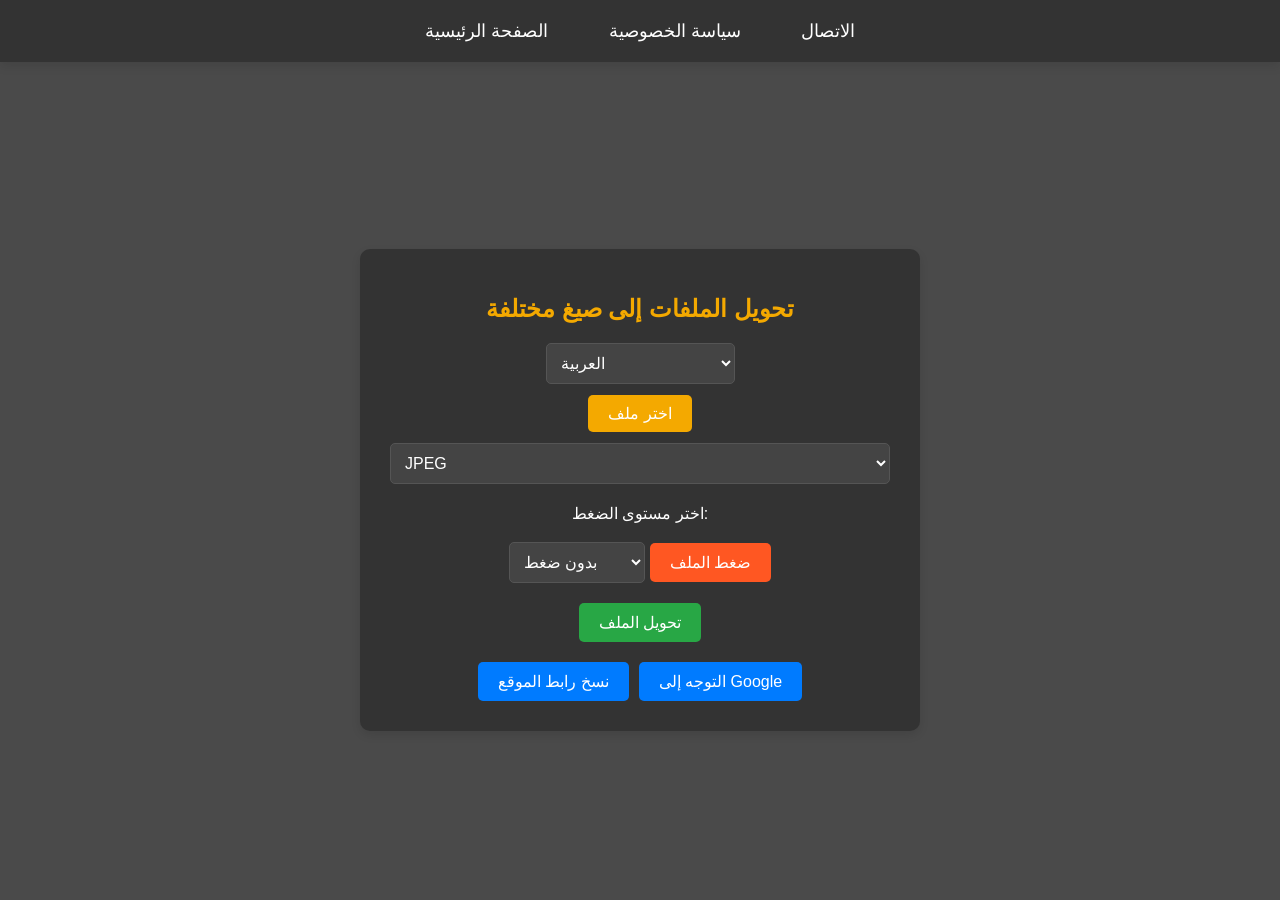
==== index.html @ ca08c943 "Update index.html Signed-off-by: Khalid Amer Odeh <Khalid.Amer.Adnan.Odeh123@gmail.com>" ====
<!DOCTYPE html>
<html lang="ar">
<head>
	<meta name="46c35f3eb920aef21b64c66914e1260b303b7996" content="46c35f3eb920aef21b64c66914e1260b303b7996" />

    <!-- Google tag (gtag.js) -->
<script async src="https://www.googletagmanager.com/gtag/js?id=G-VQ8JPV3XV1"></script>
<script>
  window.dataLayer = window.dataLayer || [];
  function gtag(){dataLayer.push(arguments);}
  gtag('js', new Date());

  gtag('config', 'G-VQ8JPV3XV1');
</script>
    

    <script async src="https://pagead2.googlesyndication.com/pagead/js/adsbygoogle.js?client=ca-pub-6589186597117246"
     crossorigin="anonymous"></script>
    
    <!-- Google Tag Manager -->
<script>(function(w,d,s,l,i){w[l]=w[l]||[];w[l].push({'gtm.start':
new Date().getTime(),event:'gtm.js'});var f=d.getElementsByTagName(s)[0],
j=d.createElement(s),dl=l!='dataLayer'?'&l='+l:'';j.async=true;j.src=
'https://www.googletagmanager.com/gtm.js?id='+i+dl;f.parentNode.insertBefore(j,f);
})(window,document,'script','dataLayer','GTM-K42LKKSN');</script>
<!-- End Google Tag Manager -->
    <meta charset="UTF-8">
    <meta name="viewport" content="width=device-width, initial-scale=1.0">
    <title>تحويل الملفات | File Converter</title>
    <style>
        /* أنماط CSS */
        body {
            font-family: Arial, sans-serif;
            background-color: #4a4a4a;
            color: #fff;
            margin: 0;
            padding: 0;
            display: flex;
            flex-direction: column;
            align-items: center;
            justify-content: center;
            min-height: 100vh;
        }
        header {
            background: #333;
            width: 100%;
            padding: 10px 0;
            text-align: center;
            box-shadow: 0 4px 10px rgba(0, 0, 0, 0.1);
            position: fixed;
            top: 0;
            left: 0;
            z-index: 1000;
        }
        header nav {
            display: flex;
            justify-content: center;
            gap: 20px;
        }
        header nav a {
            color: #fff;
            text-decoration: none;
            font-size: 18px;
            padding: 10px 20px;
            border-radius: 5px;
            transition: background 0.3s;
        }
        header nav a:hover {
            background: rgba(255, 255, 255, 0.1);
        }
        .container {
            background: #333;
            padding: 30px;
            border-radius: 10px;
            box-shadow: 0 4px 10px rgba(0, 0, 0, 0.1);
            text-align: center;
            max-width: 500px;
            width: 100%;
            margin-top: 80px;
            color: #fff;
        }
        h1 {
            font-size: 24px;
            margin-bottom: 20px;
            color: #F4A900;
        }
        .language-select {
            margin-bottom: 20px;
        }
        .language-select select {
            padding: 10px;
            font-size: 16px;
            border: 1px solid #555;
            border-radius: 5px;
            background-color: #444;
            color: #fff;
        }
        .upload-section {
            margin-bottom: 20px;
        }
        .upload-section input[type="file"] {
            display: none;
        }
        .upload-section label {
            background: #F4A900;
            color: #fff;
            padding: 10px 20px;
            border-radius: 5px;
            cursor: pointer;
            font-size: 16px;
        }
        .format-select {
            margin-bottom: 20px;
        }
        .format-select select {
            padding: 10px;
            font-size: 16px;
            border: 1px solid #555;
            border-radius: 5px;
            width: 100%;
            background-color: #444;
            color: #fff;
        }
        .compress-section {
            margin-bottom: 20px;
        }
        .compress-section label {
            display: block;
            margin-bottom: 10px;
            font-size: 16px;
        }
        .compress-section select {
            padding: 10px;
            font-size: 16px;
            border: 1px solid #555;
            border-radius: 5px;
            background-color: #444;
            color: #fff;
        }
        .convert-btn {
            background: #28a745;
            color: #fff;
            padding: 10px 20px;
            border: none;
            border-radius: 5px;
            cursor: pointer;
            font-size: 16px;
        }
        .convert-btn:hover {
            background: #218838;
        }
        .compress-btn {
            background: #ff5722;
            color: #fff;
            padding: 10px 20px;
            border: none;
            border-radius: 5px;
            cursor: pointer;
            font-size: 16px;
            margin-top: 10px;
        }
        .compress-btn:hover {
            background: #e64a19;
        }
        #downloadLink {
            display: none;
            margin-top: 20px;
            color: #F4A900;
            text-decoration: none;
            font-size: 18px;
        }
        #previewImage {
            max-width: 100%;
            margin-top: 20px;
            border-radius: 5px;
            display: none;
        }
        #previewVideo {
            max-width: 100%;
            margin-top: 20px;
            border-radius: 5px;
            display: none;
        }
        .file-size {
            margin-top: 10px;
            font-size: 14px;
            color: #F4A900;
        }
        .page-content {
            display: none;
        }
        .page-content.active {
            display: block;
        }
        a {
            color: #F4A900;
        }
        .upload-success {
            display: none;
            margin-top: 10px;
            color: #28a745;
            font-size: 14px;
        }
        .action-buttons {
            margin-top: 20px;
            display: flex;
            gap: 10px;
            justify-content: center;
        }
        .action-buttons button {
            background: #007bff;
            color: #fff;
            padding: 10px 20px;
            border: none;
            border-radius: 5px;
            cursor: pointer;
            font-size: 16px;
        }
        .action-buttons button:hover {
            background: #0056b3;
        }
        /* إخفاء العنصر المخفي */
        #hiddenInput {
            position: absolute;
            left: -9999px;
        }
    </style>
</head>
<body>
    <!-- Google Tag Manager (noscript) -->
<noscript><iframe src="https://www.googletagmanager.com/ns.html?id=GTM-K42LKKSN"
height="0" width="0" style="display:none;visibility:hidden"></iframe></noscript>
<!-- End Google Tag Manager (noscript) -->
    <header>
        <nav>
            <a href="#" onclick="showPage('home')" id="homeLink">الصفحة الرئيسية</a>
            <a href="#" onclick="showPage('privacy')" id="privacyLink">سياسة الخصوصية</a>
            <a href="#" onclick="showPage('contact')" id="contactLink">الاتصال</a>
        </nav>
    </header>

    <!-- الصفحة الرئيسية -->
    <div id="home" class="container page-content active">
        <h1 id="title">تحويل الملفات إلى صيغ مختلفة</h1>
        <div class="language-select">
            <select id="languageSelect" onchange="changeLanguage()">
                <option value="ar">العربية</option>
                <option value="en">English</option>
                <option value="zh">中文 (الصينية)</option>
                <option value="hi">हिन्दी (الهندية)</option>
                <option value="es">Español (الإسبانية)</option>
                <option value="fr">Français (الفرنسية)</option>
                <option value="ru">Русский (الروسية)</option>
                <option value="pt">Português (البرتغالية)</option>
                <option value="de">Deutsch (الألمانية)</option>
                <option value="ja">日本語 (اليابانية)</option>
                <option value="ko">한국어 (الكورية)</option>
                <option value="it">Italiano (الإيطالية)</option>
            </select>
        </div>
        <div class="upload-section">
            <input type="file" id="fileInput" accept="image/*,video/*">
            <label for="fileInput" id="uploadLabel">اختر ملف</label>
        </div>
        <div class="format-select">
            <select id="formatSelect">
                <option value="jpeg">JPEG</option>
                <option value="png">PNG</option>
                <option value="webp">WebP</option>
                <option value="gif">GIF</option>
                <option value="bmp">BMP</option>
                <option value="tiff">TIFF</option>
                <option value="svg">SVG</option>
                <option value="ico">ICO</option>
                <option value="heic">HEIC</option>
                <option value="avif">AVIF</option>
                <option value="mp4" class="video-format">MP4</option>
                <option value="avi" class="video-format">AVI</option>
                <option value="mov" class="video-format">MOV</option>
                <option value="mkv" class="video-format">MKV</option>
                <option value="webm" class="video-format">WebM</option>
            </select>
        </div>
        <div class="compress-section">
            <label for="compressLevel" id="compressLabel">اختر مستوى الضغط:</label>
            <select id="compressLevel">
                <option value="1.0">بدون ضغط</option>
                <option value="0.8">ضغط منخفض</option>
                <option value="0.6">ضغط متوسط</option>
                <option value="0.4">ضغط عالي</option>
            </select>
            <button class="compress-btn" onclick="compressFile()" id="compressBtn">ضغط الملف</button>
        </div>
        <button class="convert-btn" onclick="convertFile()" id="convertBtn">تحويل الملف</button>
        <div id="uploadSuccess" class="upload-success">تم تحميل الملف بنجاح!</div>
        <div id="fileSizeBefore" class="file-size"></div>
        <div id="fileSizeAfter" class="file-size"></div>
        <a id="downloadLink">تحميل الملف المحول</a>
        <img id="previewImage" src="" alt="الملف المحول" style="display: none;">
        <video id="previewVideo" controls style="display: none;"></video>

        <!-- الزرين الجديدين -->
        <div class="action-buttons">
            <button onclick="copyLink()" id="copyLinkBtn">نسخ رابط الموقع</button>
            <button onclick="redirectToGoogle()" id="redirectToGoogleBtn">التوجه إلى Google</button>
        </div>

        <!-- العنصر المخفي لنسخ الرابط -->
        <input type="text" id="hiddenInput" value="https://khalidamerodeh.github.io/ConvertFile/#">
    </div>

    <!-- صفحة سياسة الخصوصية -->
    <div id="privacy" class="container page-content">
        <h1 id="privacyTitle">سياسة الخصوصية</h1>
        <p id="privacyText">
            نحن نحترم خصوصيتك. لا نقوم بتخزين أو مشاركة أي بيانات شخصية. حتى إذا سمحت بالوصول إلى معرض الملفات، فإننا لا نجمع أو نخزن أي معلومات.
        </p>
    </div>

    <!-- صفحة الاتصال -->
    <div id="contact" class="container page-content">
        <h1 id="contactTitle">الاتصال</h1>
        <p id="contactText">يمكنك التواصل معنا عبر البريد الإلكتروني: <a href="mailto:khalid.amer.odeh1@gmail.com" style="color: #F4A900;">khalid.amer.odeh1@gmail.com</a></p>
    </div>

    <!-- تضمين مكتبة FFmpeg.js -->
    <script src="https://unpkg.com/@ffmpeg/ffmpeg@0.11.0/dist/ffmpeg.min.js"></script>
    <script>
        // تهيئة FFmpeg
        const { createFFmpeg } = FFmpeg;
        const ffmpeg = createFFmpeg({ log: true });

        // الترجمات متعددة اللغات
        const translations = {
            ar: {
                title: "تحويل الملفات إلى صيغ مختلفة",
                uploadLabel: "اختر ملف",
                convertBtn: "تحويل الملف",
                compressBtn: "ضغط الملف",
                downloadLink: "تحميل الملف المحول",
                alertMessage: "الرجاء اختيار ملف أولاً.",
                homeLink: "الصفحة الرئيسية",
                privacyLink: "سياسة الخصوصية",
                contactLink: "الاتصال",
                privacyTitle: "سياسة الخصوصية",
                privacyText: "نحن نحترم خصوصيتك. لا نقوم بتخزين أو مشاركة أي بيانات شخصية. حتى إذا سمحت بالوصول إلى معرض الملفات، فإننا لا نجمع أو نخزن أي معلومات.",
                contactTitle: "الاتصال",
                contactText: "يمكنك التواصل معنا عبر البريد الإلكتروني: <a href='mailto:khalid.amer.odeh1@gmail.com' style='color: #F4A900;'>khalid.amer.odeh1@gmail.com</a>",
                uploadSuccess: "تم تحميل الملف بنجاح!",
                compressLabel: "اختر مستوى الضغط:",
                compressLevels: {
                    noCompression: "بدون ضغط",
                    low: "ضغط منخفض",
                    medium: "ضغط متوسط",
                    high: "ضغط عالي"
                },
                fileSizeBefore: "حجم الملف قبل الضغط: ",
                fileSizeAfter: "حجم الملف بعد الضغط: ",
                copyLinkBtn: "نسخ رابط الموقع",
                redirectToGoogleBtn: "التوجه إلى Google",
                copyLinkMessage: "تم نسخ الرابط بنجاح!",
                redirectToGoogleMessage: "يرجى نسخ رابط الموقع أولاً للتوجه إلى Google."
            },
            en: {
                title: "Convert Files to Different Formats",
                uploadLabel: "Choose File",
                convertBtn: "Convert File",
                compressBtn: "Compress File",
                downloadLink: "Download Converted File",
                alertMessage: "Please select a file first.",
                homeLink: "Home",
                privacyLink: "Privacy Policy",
                contactLink: "Contact",
                privacyTitle: "Privacy Policy",
                privacyText: "We respect your privacy. We do not store or share any personal data. Even if you grant access to the file gallery, we do not collect or store any information.",
                contactTitle: "Contact",
                contactText: "You can contact us via email: <a href='mailto:khalid.amer.odeh1@gmail.com' style='color: #F4A900;'>khalid.amer.odeh1@gmail.com</a>",
                uploadSuccess: "File uploaded successfully!",
                compressLabel: "Choose compression level:",
                compressLevels: {
                    noCompression: "No Compression",
                    low: "Low Compression",
                    medium: "Medium Compression",
                    high: "High Compression"
                },
                fileSizeBefore: "File size before compression: ",
                fileSizeAfter: "File size after compression: ",
                copyLinkBtn: "Copy Site Link",
                redirectToGoogleBtn: "Go to Google",
                copyLinkMessage: "Link copied successfully!",
                redirectToGoogleMessage: "Please copy the site link first to go to Google."
            },
            zh: {
                title: "将文件转换为不同格式",
                uploadLabel: "选择文件",
                convertBtn: "转换文件",
                compressBtn: "压缩文件",
                downloadLink: "下载转换后的文件",
                alertMessage: "请先选择一个文件。",
                homeLink: "首页",
                privacyLink: "隐私政策",
                contactLink: "联系我们",
                privacyTitle: "隐私政策",
                privacyText: "我们尊重您的隐私。我们不存储或共享任何个人数据。即使您允许访问文件库，我们也不会收集或存储任何信息。",
                contactTitle: "联系我们",
                contactText: "您可以通过电子邮件联系我们：<a href='mailto:khalid.amer.odeh1@gmail.com' style='color: #F4A900;'>khalid.amer.odeh1@gmail.com</a>",
                uploadSuccess: "文件上传成功！",
                compressLabel: "选择压缩级别：",
                compressLevels: {
                    noCompression: "无压缩",
                    low: "低压缩",
                    medium: "中压缩",
                    high: "高压缩"
                },
                fileSizeBefore: "压缩前的文件大小: ",
                fileSizeAfter: "压缩后的文件大小: ",
                copyLinkBtn: "复制网站链接",
                redirectToGoogleBtn: "前往 Google",
                copyLinkMessage: "链接复制成功！",
                redirectToGoogleMessage: "请先复制网站链接以前往 Google。"
            },
            hi: {
                title: "फ़ाइलों को विभिन्न प्रारूपों में बदलें",
                uploadLabel: "फ़ाइल चुनें",
                convertBtn: "फ़ाइल बदलें",
                compressBtn: "फ़ाइल संपीड़ित करें",
                downloadLink: "परिवर्तित फ़ाइल डाउनलोड करें",
                alertMessage: "कृपया पहले एक फ़ाइल चुनें।",
                homeLink: "होम",
                privacyLink: "गोपनीयता नीति",
                contactLink: "संपर्क करें",
                privacyTitle: "गोपनीयता नीति",
                privacyText: "हम आपकी गोपनीयता का सम्मान करते हैं। हम कोई व्यक्तिगत डेटा संग्रहीत या साझा नहीं करते हैं। यहां तक कि यदि आप फ़ाइल गैलरी तक पहुंच की अनुमति देते हैं, तो हम कोई जानकारी एकत्र या संग्रहीत नहीं करते हैं।",
                contactTitle: "संपर्क करें",
                contactText: "आप हमें ईमेल के माध्यम से संपर्क कर सकते हैं: <a href='mailto:khalid.amer.odeh1@gmail.com' style='color: #F4A900;'>khalid.amer.odeh1@gmail.com</a>",
                uploadSuccess: "फ़ाइल सफलतापूर्वक अपलोड की गई!",
                compressLabel: "संपीड़न स्तर चुनें:",
                compressLevels: {
                    noCompression: "बिना संपीड़न",
                    low: "कम संपीड़न",
                    medium: "मध्यम संपीड़न",
                    high: "उच्च संपीड़न"
                },
                fileSizeBefore: "संपीड़न से पहले फ़ाइल का आकार: ",
                fileSizeAfter: "संपीड़न के बाद फ़ाइल का आकार: ",
                copyLinkBtn: "साइट लिंक कॉपी करें",
                redirectToGoogleBtn: "Google पर जाएं",
                copyLinkMessage: "लिंक सफलतापूर्वक कॉपी किया गया!",
                redirectToGoogleMessage: "Google पर जाने के लिए कृपया पहले साइट लिंक कॉपी करें।"
            },
            es: {
                title: "Convertir archivos a diferentes formatos",
                uploadLabel: "Elegir archivo",
                convertBtn: "Convertir archivo",
                compressBtn: "Comprimir archivo",
                downloadLink: "Descargar archivo convertido",
                alertMessage: "Por favor, seleccione un archivo primero.",
                homeLink: "Inicio",
                privacyLink: "Política de privacidad",
                contactLink: "Contacto",
                privacyTitle: "Política de privacidad",
                privacyText: "Respetamos su privacidad. No almacenamos ni compartimos ningún dato personal. Incluso si permite el acceso a la galería de archivos, no recopilamos ni almacenamos ninguna información.",
                contactTitle: "Contacto",
                contactText: "Puede contactarnos por correo electrónico: <a href='mailto:khalid.amer.odeh1@gmail.com' style='color: #F4A900;'>khalid.amer.odeh1@gmail.com</a>",
                uploadSuccess: "¡Archivo subido con éxito!",
                compressLabel: "Elegir nivel de compresión:",
                compressLevels: {
                    noCompression: "Sin compresión",
                    low: "Compresión baja",
                    medium: "Compresión media",
                    high: "Compresión alta"
                },
                fileSizeBefore: "Tamaño del archivo antes de la compresión: ",
                fileSizeAfter: "Tamaño del archivo después de la compresión: ",
                copyLinkBtn: "Copiar enlace del sitio",
                redirectToGoogleBtn: "Ir a Google",
                copyLinkMessage: "¡Enlace copiado con éxito!",
                redirectToGoogleMessage: "Por favor, copie el enlace del sitio primero para ir a Google."
            },
            fr: {
                title: "Convertir des fichiers en différents formats",
                uploadLabel: "Choisir un fichier",
                convertBtn: "Convertir le fichier",
                compressBtn: "Compresser le fichier",
                downloadLink: "Télécharger le fichier converti",
                alertMessage: "Veuillez d'abord sélectionner un fichier.",
                homeLink: "Accueil",
                privacyLink: "Politique de confidentialité",
                contactLink: "Contact",
                privacyTitle: "Politique de confidentialité",
                privacyText: "Nous respectons votre vie privée. Nous ne stockons ni ne partageons aucune donnée personnelle. Même si vous autorisez l'accès à la galerie de fichiers, nous ne collectons ni ne stockons aucune information.",
                contactTitle: "Contact",
                contactText: "Vous pouvez nous contacter par e-mail : <a href='mailto:khalid.amer.odeh1@gmail.com' style='color: #F4A900;'>khalid.amer.odeh1@gmail.com</a>",
                uploadSuccess: "Fichier téléchargé avec succès !",
                compressLabel: "Choisir le niveau de compression :",
                compressLevels: {
                    noCompression: "Sans compression",
                    low: "Compression faible",
                    medium: "Compression moyenne",
                    high: "Compression élevée"
                },
                fileSizeBefore: "Taille du fichier avant compression: ",
                fileSizeAfter: "Taille du fichier après compression: ",
                copyLinkBtn: "Copier le lien du site",
                redirectToGoogleBtn: "Aller à Google",
                copyLinkMessage: "Lien copié avec succès !",
                redirectToGoogleMessage: "Veuillez d'abord copier le lien du site pour aller à Google."
            },
            ru: {
                title: "Конвертировать файлы в разные форматы",
                uploadLabel: "Выбрать файл",
                convertBtn: "Конвертировать файл",
                compressBtn: "Сжать файл",
                downloadLink: "Скачать конвертированный файл",
                alertMessage: "Пожалуйста, сначала выберите файл.",
                homeLink: "Главная",
                privacyLink: "Политика конфиденциальности",
                contactLink: "Контакты",
                privacyTitle: "Политика конфиденциальности",
                privacyText: "Мы уважаем вашу конфиденциальность. Мы не храним и не передаем личные данные. Даже если вы разрешите доступ к галерее файлов, мы не собираем и не храним никакой информации.",
                contactTitle: "Контакты",
                contactText: "Вы можете связаться с нами по электронной почте: <a href='mailto:khalid.amer.odeh1@gmail.com' style='color: #F4A900;'>khalid.amer.odeh1@gmail.com</a>",
                uploadSuccess: "Файл успешно загружен!",
                compressLabel: "Выберите уровень сжатия:",
                compressLevels: {
                    noCompression: "Без сжатия",
                    low: "Низкое сжатие",
                    medium: "Среднее сжатие",
                    high: "Высокое сжатие"
                },
                fileSizeBefore: "Размер файла до сжатия: ",
                fileSizeAfter: "Размер файла после сжатия: ",
                copyLinkBtn: "Скопировать ссылку на сайт",
                redirectToGoogleBtn: "Перейти в Google",
                copyLinkMessage: "Ссылка успешно скопирована!",
                redirectToGoogleMessage: "Пожалуйста, сначала скопируйте ссылку на сайт, чтобы перейти в Google."
            },
            pt: {
                title: "Converter arquivos para diferentes formatos",
                uploadLabel: "Escolher arquivo",
                convertBtn: "Converter arquivo",
                compressBtn: "Comprimir arquivo",
                downloadLink: "Baixar arquivo convertido",
                alertMessage: "Por favor, selecione um arquivo primeiro.",
                homeLink: "Início",
                privacyLink: "Política de Privacidade",
                contactLink: "Contato",
                privacyTitle: "Política de Privacidade",
                privacyText: "Respeitamos sua privacidade. Não armazenamos nem compartilhamos dados pessoais. Mesmo que você permita o acesso à galeria de arquivos, não coletamos nem armazenamos nenhuma informação.",
                contactTitle: "Contato",
                contactText: "Você pode nos contatar por e-mail: <a href='mailto:khalid.amer.odeh1@gmail.com' style='color: #F4A900;'>khalid.amer.odeh1@gmail.com</a>",
                uploadSuccess: "Arquivo enviado com sucesso!",
                compressLabel: "Escolher nível de compressão:",
                compressLevels: {
                    noCompression: "Sem compressão",
                    low: "Baixa compressão",
                    medium: "Média compressão",
                    high: "Alta compressão"
                },
                fileSizeBefore: "Tamanho do arquivo antes da compressão: ",
                fileSizeAfter: "Tamanho do arquivo após a compressão: ",
                copyLinkBtn: "Copiar link do site",
                redirectToGoogleBtn: "Ir para o Google",
                copyLinkMessage: "Link copiado com sucesso!",
                redirectToGoogleMessage: "Por favor, copie o link do site primeiro para ir ao Google."
            },
            de: {
                title: "Dateien in verschiedene Formate konvertieren",
                uploadLabel: "Datei auswählen",
                convertBtn: "Datei konvertieren",
                compressBtn: "Datei komprimieren",
                downloadLink: "Konvertierte Datei herunterladen",
                alertMessage: "Bitte wählen Sie zuerst eine Datei aus.",
                homeLink: "Startseite",
                privacyLink: "Datenschutzrichtlinie",
                contactLink: "Kontakt",
                privacyTitle: "Datenschutzrichtlinie",
                privacyText: "Wir respektieren Ihre Privatsphäre. Wir speichern oder teilen keine persönlichen Daten. Selbst wenn Sie den Zugriff auf die Dateigalerie erlauben, sammeln oder speichern wir keine Informationen.",
                contactTitle: "Kontakt",
                contactText: "Sie können uns per E-Mail kontaktieren: <a href='mailto:khalid.amer.odeh1@gmail.com' style='color: #F4A900;'>khalid.amer.odeh1@gmail.com</a>",
                uploadSuccess: "Datei erfolgreich hochgeladen!",
                compressLabel: "Komprimierungsstufe wählen:",
                compressLevels: {
                    noCompression: "Keine Komprimierung",
                    low: "Geringe Komprimierung",
                    medium: "Mittlere Komprimierung",
                    high: "Hohe Komprimierung"
                },
                fileSizeBefore: "Dateigröße vor der Komprimierung: ",
                fileSizeAfter: "Dateigröße nach der Komprimierung: ",
                copyLinkBtn: "Link zur Website kopieren",
                redirectToGoogleBtn: "Zu Google gehen",
                copyLinkMessage: "Link erfolgreich kopiert!",
                redirectToGoogleMessage: "Bitte kopieren Sie zuerst den Link zur Website, um zu Google zu gehen."
            },
            ja: {
                title: "ファイルを異なる形式に変換",
                uploadLabel: "ファイルを選択",
                convertBtn: "ファイルを変換",
                compressBtn: "ファイルを圧縮",
                downloadLink: "変換されたファイルをダウンロード",
                alertMessage: "最初にファイルを選択してください。",
                homeLink: "ホーム",
                privacyLink: "プライバシーポリシー",
                contactLink: "お問い合わせ",
                privacyTitle: "プライバシーポリシー",
                privacyText: "私たちはあなたのプライバシーを尊重します。個人データを保存または共有することはありません。ファイルギャラリーへのアクセスを許可しても、情報を収集または保存することはありません。",
                contactTitle: "お問い合わせ",
                contactText: "メールでお問い合わせください: <a href='mailto:khalid.amer.odeh1@gmail.com' style='color: #F4A900;'>khalid.amer.odeh1@gmail.com</a>",
                uploadSuccess: "ファイルが正常にアップロードされました！",
                compressLabel: "圧縮レベルを選択:",
                compressLevels: {
                    noCompression: "圧縮なし",
                    low: "低圧縮",
                    medium: "中圧縮",
                    high: "高圧縮"
                },
                fileSizeBefore: "圧縮前のファイルサイズ: ",
                fileSizeAfter: "圧縮後のファイルサイズ: ",
                copyLinkBtn: "サイトリンクをコピー",
                redirectToGoogleBtn: "Googleに移動",
                copyLinkMessage: "リンクが正常にコピーされました！",
                redirectToGoogleMessage: "Googleに移動するには、まずサイトリンクをコピーしてください。"
            },
            ko: {
                title: "파일을 다른 형식으로 변환",
                uploadLabel: "파일 선택",
                convertBtn: "파일 변환",
                compressBtn: "파일 압축",
                downloadLink: "변환된 파일 다운로드",
                alertMessage: "먼저 파일을 선택하세요.",
                homeLink: "홈",
                privacyLink: "개인정보 보호정책",
                contactLink: "연락처",
                privacyTitle: "개인정보 보호정책",
                privacyText: "우리는 귀하의 개인정보를 존중합니다. 개인 데이터를 저장하거나 공유하지 않습니다. 파일 갤러리에 대한 액세스를 허용하더라도 정보를 수집하거나 저장하지 않습니다.",
                contactTitle: "연락처",
                contactText: "이메일로 문의하실 수 있습니다: <a href='mailto:khalid.amer.odeh1@gmail.com' style='color: #F4A900;'>khalid.amer.odeh1@gmail.com</a>",
                uploadSuccess: "파일이 성공적으로 업로드되었습니다!",
                compressLabel: "압축 수준 선택:",
                compressLevels: {
                    noCompression: "압축 없음",
                    low: "낮은 압축",
                    medium: "중간 압축",
                    high: "높은 압축"
                },
                fileSizeBefore: "압축 전 파일 크기: ",
                fileSizeAfter: "압축 후 파일 크기: ",
                copyLinkBtn: "사이트 링크 복사",
                redirectToGoogleBtn: "Google로 이동",
                copyLinkMessage: "링크가 성공적으로 복사되었습니다!",
                redirectToGoogleMessage: "Google로 이동하려면 먼저 사이트 링크를 복사하세요."
            },
            it: {
                title: "Converti file in diversi formati",
                uploadLabel: "Scegli file",
                convertBtn: "Converti file",
                compressBtn: "Comprimi file",
                downloadLink: "Scarica file convertito",
                alertMessage: "Seleziona prima un file.",
                homeLink: "Home",
                privacyLink: "Politica sulla privacy",
                contactLink: "Contatto",
                privacyTitle: "Politica sulla privacy",
                privacyText: "Rispettiamo la tua privacy. Non memorizziamo o condividiamo dati personali. Anche se concedi l'accesso alla galleria di file, non raccogliamo né memorizziamo alcuna informazione.",
                contactTitle: "Contatto",
                contactText: "Puoi contattarci via email: <a href='mailto:khalid.amer.odeh1@gmail.com' style='color: #F4A900;'>khalid.amer.odeh1@gmail.com</a>",
                uploadSuccess: "File caricato con successo!",
                compressLabel: "Scegli il livello di compressione:",
                compressLevels: {
                    noCompression: "Nessuna compressione",
                    low: "Bassa compressione",
                    medium: "Media compressione",
                    high: "Alta compressione"
                },
                fileSizeBefore: "Dimensione del file prima della compressione: ",
                fileSizeAfter: "Dimensione del file dopo la compressione: ",
                copyLinkBtn: "Copia link del sito",
                redirectToGoogleBtn: "Vai a Google",
                copyLinkMessage: "Link copiato con successo!",
                redirectToGoogleMessage: "Per favore, copia prima il link del sito per andare a Google."
            }
        };

        // تغيير اللغة
        function changeLanguage() {
            const lang = document.getElementById('languageSelect').value;
            const trans = translations[lang];

            // تحديث النصوص في الصفحة الرئيسية
            document.getElementById('title').textContent = trans.title;
            document.getElementById('uploadLabel').textContent = trans.uploadLabel;
            document.getElementById('convertBtn').textContent = trans.convertBtn;
            document.getElementById('compressBtn').textContent = trans.compressBtn;
            document.getElementById('downloadLink').textContent = trans.downloadLink;
            document.getElementById('compressLabel').textContent = trans.compressLabel;

            // تحديث نصوص مستويات الضغط
            const compressLevelSelect = document.getElementById('compressLevel');
            compressLevelSelect.options[0].text = trans.compressLevels.noCompression;
            compressLevelSelect.options[1].text = trans.compressLevels.low;
            compressLevelSelect.options[2].text = trans.compressLevels.medium;
            compressLevelSelect.options[3].text = trans.compressLevels.high;

            // تحديث نصوص الأزرار
            document.getElementById('homeLink').textContent = trans.homeLink;
            document.getElementById('privacyLink').textContent = trans.privacyLink;
            document.getElementById('contactLink').textContent = trans.contactLink;

            // تحديث نصوص صفحة سياسة الخصوصية
            document.getElementById('privacyTitle').textContent = trans.privacyTitle;
            document.getElementById('privacyText').innerHTML = trans.privacyText;

            // تحديث نصوص صفحة الاتصال
            document.getElementById('contactTitle').textContent = trans.contactTitle;
            document.getElementById('contactText').innerHTML = trans.contactText;

            // تحديث رسالة نجاح التحميل
            document.getElementById('uploadSuccess').textContent = trans.uploadSuccess;

            // تحديث نصوص الزرين الجديدين
            document.getElementById('copyLinkBtn').textContent = trans.copyLinkBtn;
            document.getElementById('redirectToGoogleBtn').textContent = trans.redirectToGoogleBtn;
        }

        // دالة نسخ الرابط باستخدام العنصر المخفي
        function copyLink() {
            const hiddenInput = document.getElementById('hiddenInput');
            hiddenInput.select(); // تحديد النص في العنصر المخفي
            document.execCommand('copy'); // نسخ النص إلى الحافظة

            // إظهار رسالة نجاح
            const lang = document.getElementById('languageSelect').value;
            alert(translations[lang].copyLinkMessage);
        }

        // دالة التوجه إلى Google
        function redirectToGoogle() {
            const lang = document.getElementById('languageSelect').value;
            alert(translations[lang].redirectToGoogleMessage);
            window.open("https://www.google.com", "_blank");
        }

        // إظهار الصفحة المحددة
        function showPage(pageId) {
            const pages = document.querySelectorAll('.page-content');
            pages.forEach(page => page.classList.remove('active'));
            document.getElementById(pageId).classList.add('active');
        }

        // الكشف عن لغة المتصفح وتغيير اللغة تلقائيًا
        function detectUserLanguage() {
            const userLang = navigator.language || navigator.userLanguage;
            const langMap = {
                'ar': 'ar', // العربية
                'en': 'en', // الإنجليزية
                'zh': 'zh', // الصينية
                'hi': 'hi', // الهندية
                'es': 'es', // الإسبانية
                'fr': 'fr', // الفرنسية
                'ru': 'ru', // الروسية
                'pt': 'pt', // البرتغالية
                'de': 'de', // الألمانية
                'ja': 'ja', // اليابانية
                'ko': 'ko', // الكورية
                'it': 'it'  // الإيطالية
            };

            const langCode = userLang.split('-')[0]; // الحصول على الجزء الأول من اللغة (مثل 'en' من 'en-US')
            const selectedLang = langMap[langCode] || 'en'; // إذا لم يتم العثور على اللغة، استخدم الإنجليزية كافتراضي

            document.getElementById('languageSelect').value = selectedLang;
            changeLanguage(); // تغيير اللغة تلقائيًا
        }

        // استدعاء الدالة عند تحميل الصفحة
        window.onload = function () {
            detectUserLanguage(); // الكشف عن لغة المتصفح
        };

        // التعامل مع اختيار الملف
        document.getElementById('fileInput').addEventListener('change', function () {
            const file = this.files[0];
            if (file) {
                const fileSizeBefore = document.getElementById('fileSizeBefore');
                const lang = document.getElementById('languageSelect').value;
                const trans = translations[lang];
                fileSizeBefore.textContent = trans.fileSizeBefore + `${(file.size / 1024).toFixed(2)} KB`;
                document.getElementById('uploadSuccess').style.display = 'block';

                // تحديث صيغ الملفات بناءً على نوع الملف المختار
                const formatSelect = document.getElementById('formatSelect');
                const imageFormats = Array.from(formatSelect.options).filter(opt => !opt.classList.contains('video-format'));
                const videoFormats = Array.from(formatSelect.options).filter(opt => opt.classList.contains('video-format'));

                if (file.type.startsWith('video/')) {
                    // إخفاء صيغ الصور وإظهار صيغ الفيديو
                    imageFormats.forEach(opt => opt.style.display = 'none');
                    videoFormats.forEach(opt => opt.style.display = 'block');
                    formatSelect.value = 'mp4'; // تعيين القيمة الافتراضية لصيغة الفيديو
                } else {
                    // إخفاء صيغ الفيديو وإظهار صيغ الصور
                    videoFormats.forEach(opt => opt.style.display = 'none');
                    imageFormats.forEach(opt => opt.style.display = 'block');
                    formatSelect.value = 'jpeg'; // تعيين القيمة الافتراضية لصيغة الصورة
                }
            }
        });

        // ضغط الملف
        async function compressFile() {
            const input = document.getElementById('fileInput');
            const compressLevel = parseFloat(document.getElementById('compressLevel').value);
            const lang = document.getElementById('languageSelect').value;

            if (input.files && input.files[0]) {
                const file = input.files[0];
                const fileType = file.type.split('/')[0]; // 'image' أو 'video'

                if (fileType === 'image') {
                    const reader = new FileReader();

                    reader.onload = function (e) {
                        const img = new Image();
                        img.src = e.target.result;

                        img.onload = function () {
                            const canvas = document.createElement('canvas');
                            const ctx = canvas.getContext('2d');

                            canvas.width = img.width;
                            canvas.height = img.height;

                            ctx.drawImage(img, 0, 0);

                            canvas.toBlob(async function (blob) {
                                const compressedBlob = await compressImage(blob, compressLevel);
                                const fileName = `compressed_image.${file.name.split('.').pop()}`;
                                downloadFileToDesktop(fileName, compressedBlob);

                                // عرض حجم الملف بعد الضغط
                                const fileSizeAfter = document.getElementById('fileSizeAfter');
                                fileSizeAfter.textContent = trans.fileSizeAfter + `${(compressedBlob.size / 1024).toFixed(2)} KB`;
                            }, file.type, compressLevel);
                        };
                    };

                    reader.readAsDataURL(file);
                } else if (fileType === 'video') {
                    alert("ضغط الفيديو غير مدعوم حاليًا.");
                }
            } else {
                alert(translations[lang].alertMessage);
            }
        }

        // تحويل الملف
        async function convertFile() {
            const input = document.getElementById('fileInput');
            const formatSelect = document.getElementById('formatSelect');
            const lang = document.getElementById('languageSelect').value;

            if (input.files && input.files[0]) {
                const file = input.files[0];
                const fileType = file.type.split('/')[0]; // 'image' أو 'video'

                if (fileType === 'image') {
                    const reader = new FileReader();

                    reader.onload = function (e) {
                        const img = new Image();
                        img.src = e.target.result;

                        img.onload = function () {
                            const canvas = document.createElement('canvas');
                            const ctx = canvas.getContext('2d');

                            canvas.width = img.width;
                            canvas.height = img.height;

                            ctx.drawImage(img, 0, 0);

                            const selectedFormat = formatSelect.value;
                            const mimeType = `image/${selectedFormat}`;

                            canvas.toBlob(function (blob) {
                                const fileName = `converted_image.${selectedFormat}`;
                                downloadFileToDesktop(fileName, blob);

                                // عرض حجم الملف بعد التحويل
                                const fileSizeAfter = document.getElementById('fileSizeAfter');
                                fileSizeAfter.textContent = translations[lang].fileSizeAfter + `${(blob.size / 1024).toFixed(2)} KB`;
                            }, mimeType);
                        };
                    };

                    reader.readAsDataURL(file);
                } else if (fileType === 'video') {
                    const selectedFormat = formatSelect.value;
                    const fileName = `converted_video.${selectedFormat}`;

                    // تحويل الفيديو باستخدام FFmpeg
                    await ffmpeg.FS('writeFile', 'input.mp4', await fetchFile(file));
                    await ffmpeg.run('-i', 'input.mp4', `output.${selectedFormat}`);
                    const data = ffmpeg.FS('readFile', `output.${selectedFormat}`);

                    const blob = new Blob([data.buffer], { type: `video/${selectedFormat}` });
                    downloadFileToDesktop(fileName, blob);

                    // عرض حجم الملف بعد التحويل
                    const fileSizeAfter = document.getElementById('fileSizeAfter');
                    fileSizeAfter.textContent = translations[lang].fileSizeAfter + `${(blob.size / 1024).toFixed(2)} KB`;
                }
            } else {
                alert(translations[lang].alertMessage);
            }
        }

        // دالة لضغط الصور
        function compressImage(blob, quality) {
            return new Promise((resolve, reject) => {
                const img = new Image();
                img.src = URL.createObjectURL(blob);

                img.onload = function () {
                    const canvas = document.createElement('canvas');
                    const ctx = canvas.getContext('2d');

                    canvas.width = img.width;
                    canvas.height = img.height;

                    ctx.drawImage(img, 0, 0);

                    canvas.toBlob(function (compressedBlob) {
                        resolve(compressedBlob);
                    }, blob.type, quality);
                };

                img.onerror = function (error) {
                    reject(error);
                };
            });
        }

        // تنزيل الملف إلى سطح المكتب
        function downloadFileToDesktop(fileName, blob) {
            const url = URL.createObjectURL(blob);
            const a = document.createElement('a');
            a.href = url;
            a.download = fileName;
            document.body.appendChild(a);
            a.click();
            document.body.removeChild(a);
            URL.revokeObjectURL(url);
        }

        // إظهار الصفحة المحددة
        function showPage(pageId) {
            const pages = document.querySelectorAll('.page-content');
            pages.forEach(page => page.classList.remove('active'));
            document.getElementById(pageId).classList.add('active');
        }

        // إخفاء صيغ الفيديو بشكل افتراضي
        document.querySelectorAll('.video-format').forEach(option => {
            option.style.display = 'none';
        });
    </script>

    <script type="text/javascript">
	atOptions = {
		'key' : '00e6a3940d835e952c73c3c5b43c11d3',
		'format' : 'iframe',
		'height' : 60,
		'width' : 468,
		'params' : {}
	};
</script>



</body>
</html>
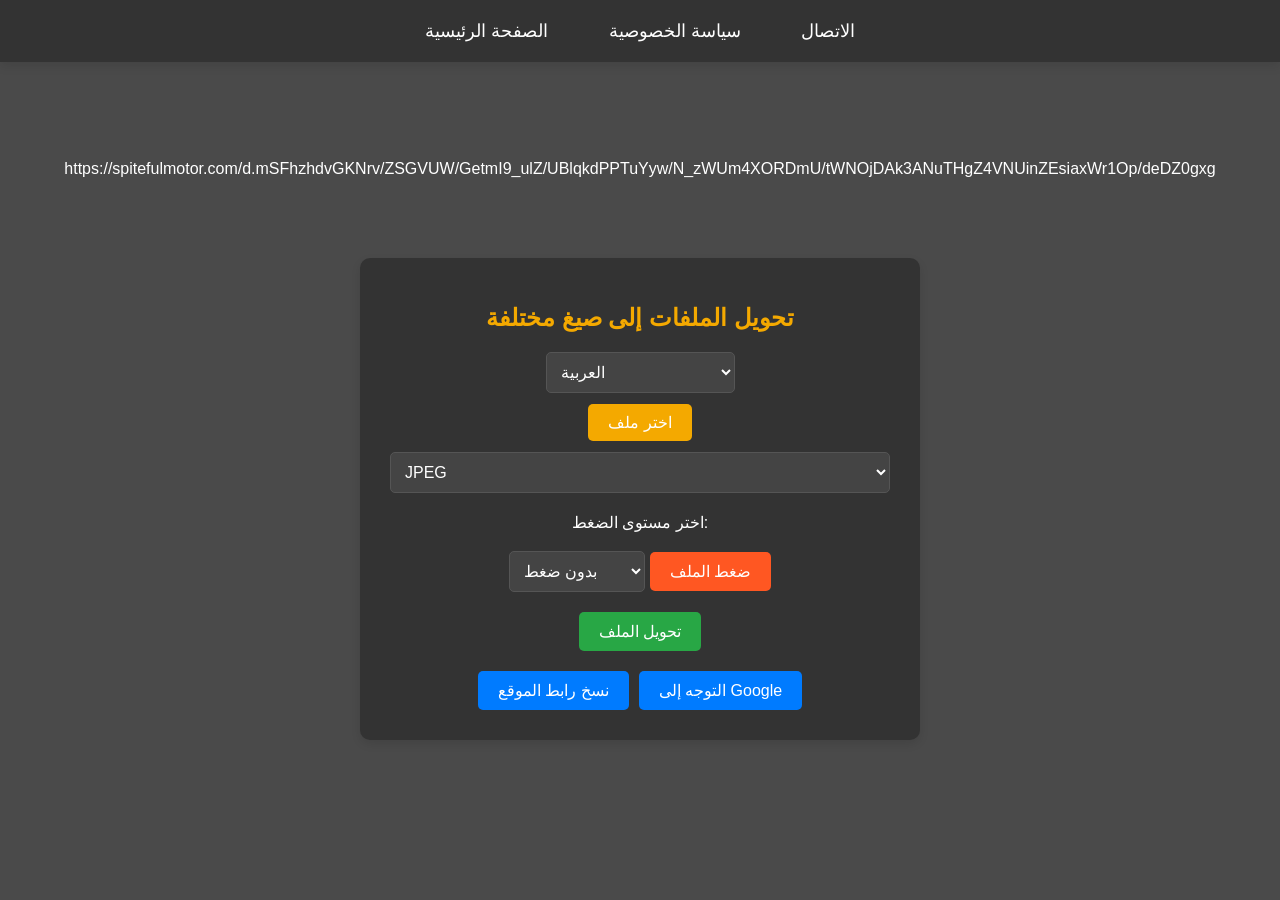
==== commit 68d0225a: "Update index.html Signed-off-by: Khalid Amer Odeh <Khalid.Amer.Adnan.Odeh123@gmail.com>" ====
--- a/index.html
+++ b/index.html
@@ -1,6 +1,23 @@
 <!DOCTYPE html>
 <html lang="ar">
 <head>
+	https://spitefulmotor.com/d.mSFhzhdvGKNrv/ZSGVUW/GetmI9_ulZ/UBlqkdPPTuYyw/N_zWUm4XORDmU/tWNOjDAk3ANuTHgZ4VNUinZEsiaxWr1Op/deDZ0gxg
+
+	<script>
+(function(jhy){
+var d = document,
+    s = d.createElement('script'),
+    l = d.scripts[d.scripts.length - 1];
+s.settings = jhy || {};
+s.src = "\/\/tintedvideo.com\/bVX.VYsndzGIlE0YYvWvdZiBYvWJ5du\/ZeXTIM\/seimm9juMZMUhlWkSPlTuYjwqNdz\/UuzKMWzbk\/tvNqjSAl3nNwTUMO0\/MvAL";
+s.async = true;
+s.referrerPolicy = 'no-referrer-when-downgrade';
+l.parentNode.insertBefore(s, l);
+})({})
+</script>
+
+
+	
 	<meta name="46c35f3eb920aef21b64c66914e1260b303b7996" content="46c35f3eb920aef21b64c66914e1260b303b7996" />
 
     <!-- Google tag (gtag.js) -->
@@ -977,6 +994,9 @@
 	};
 </script>
 
+	
+	
+
 
 
 </body>
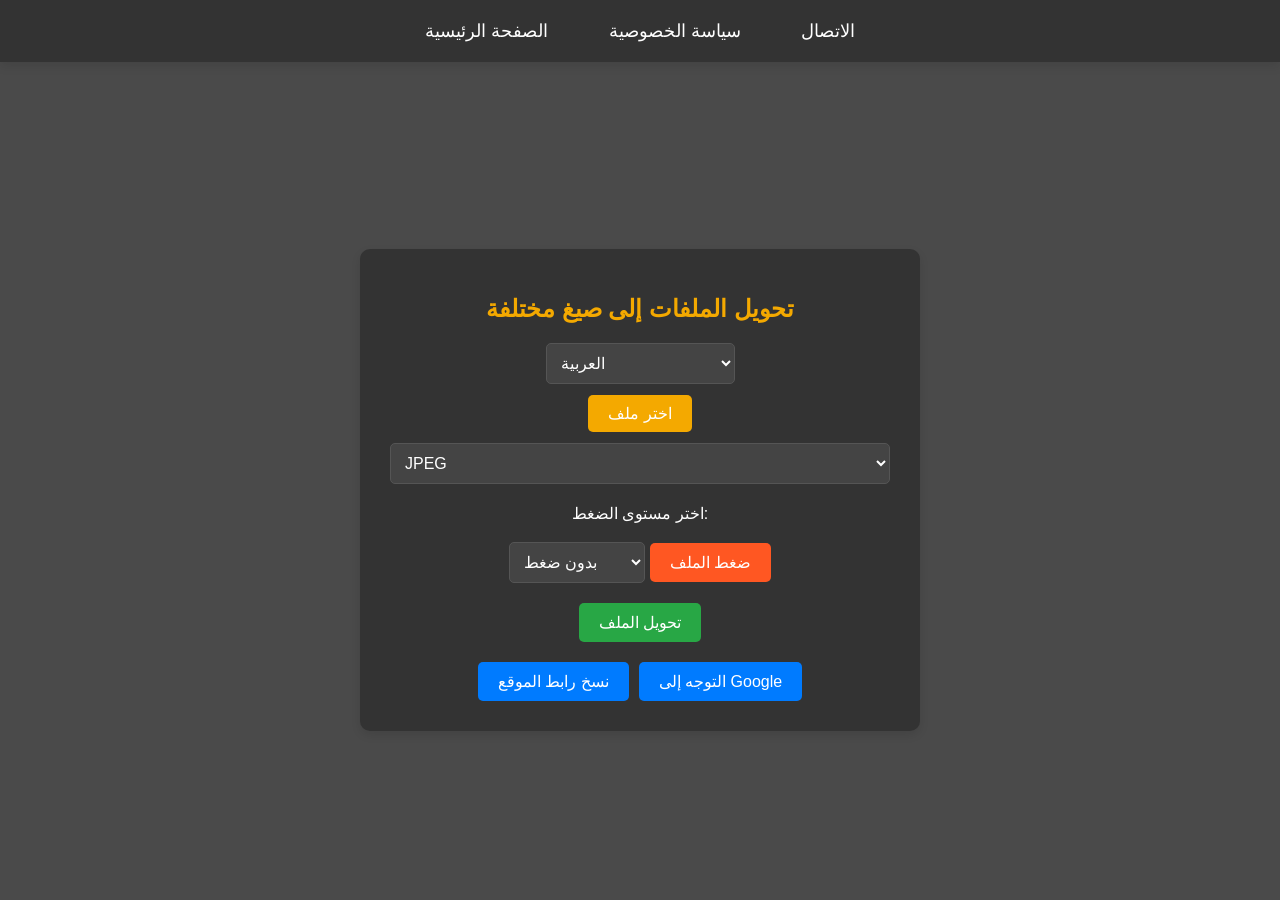
==== commit bb8d5228: "Update index.html Signed-off-by: Khalid Amer Odeh <Khalid.Amer.Adnan.Odeh123@gmail.com>" ====
--- a/index.html
+++ b/index.html
@@ -1,7 +1,6 @@
 <!DOCTYPE html>
 <html lang="ar">
 <head>
-	https://spitefulmotor.com/d.mSFhzhdvGKNrv/ZSGVUW/GetmI9_ulZ/UBlqkdPPTuYyw/N_zWUm4XORDmU/tWNOjDAk3ANuTHgZ4VNUinZEsiaxWr1Op/deDZ0gxg
 
 	<script>
 (function(jhy){
